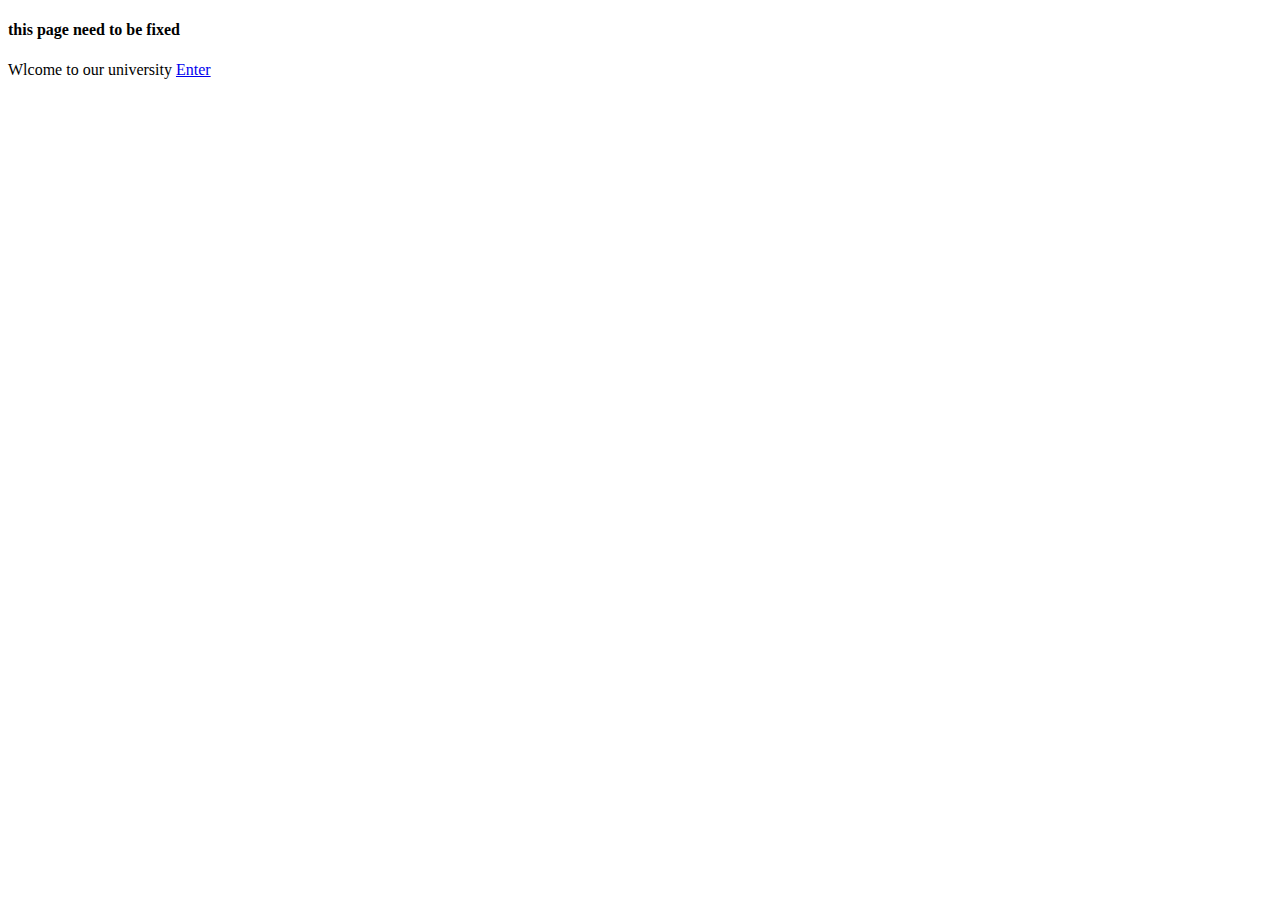
==== web/index.html @ 9f8be7e6 "Initial commit" ====
<!DOCTYPE html>
<html>
<head lang="en">
    <meta charset="UTF-8">
    <title>Welcome page</title>
</head>
<div class = "needToFix">
    <h4>
        this page need to be fixed
    </h4>
</div>
<body>
Wlcome to our university
<a href="LogIn.jsp">Enter</a><br />
</body>
</html>
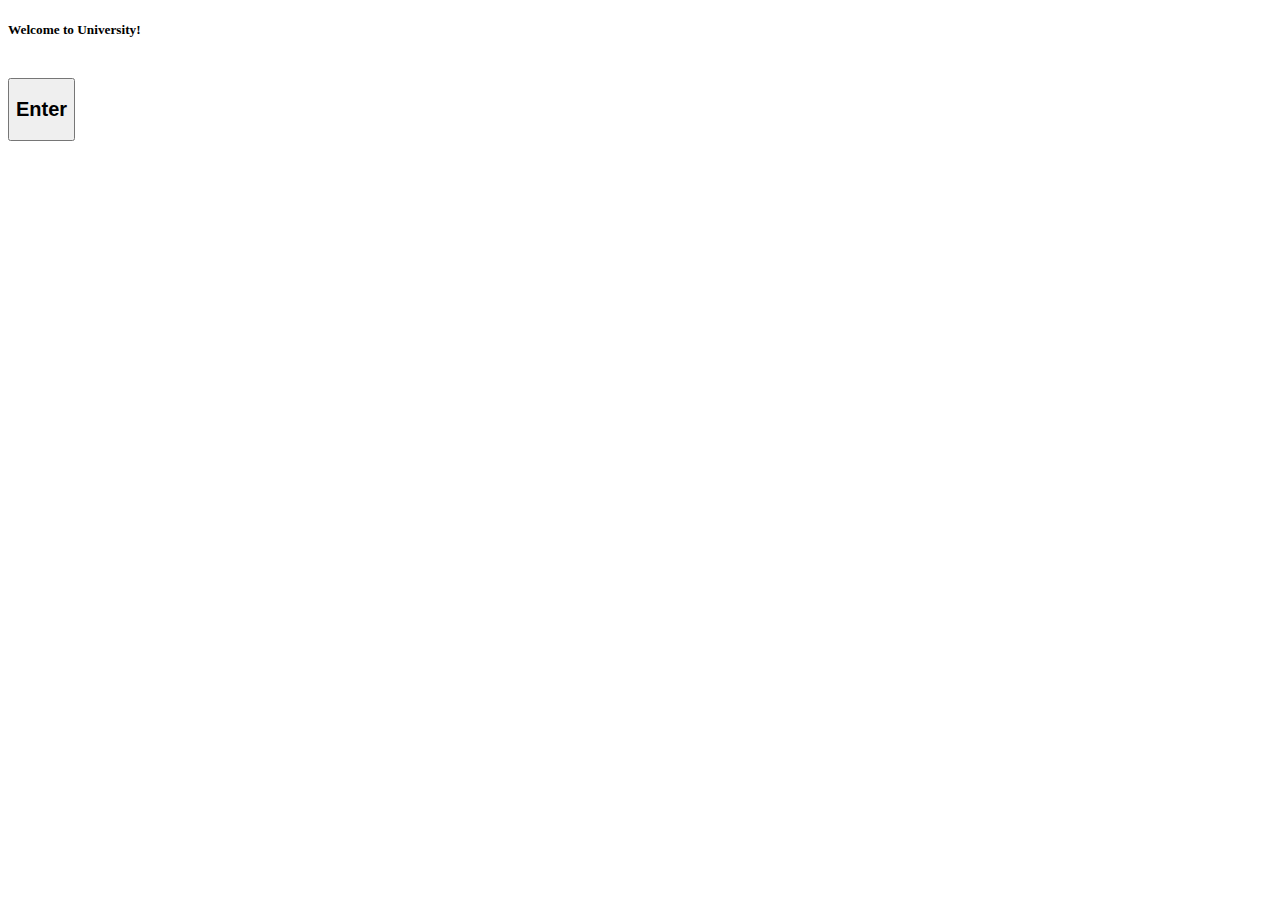
==== commit f577399b: "2016.07.18" ====
--- a/web/index.html
+++ b/web/index.html
@@ -2,15 +2,22 @@
 <html>
 <head lang="en">
     <meta charset="UTF-8">
+    <link rel="stylesheet" type="text/css" href="main_css\styles_for_Main_page.css">
     <title>Welcome page</title>
 </head>
-<div class = "needToFix">
-    <h4>
-        this page need to be fixed
-    </h4>
+
+<body>
+<div class = "pageTitleText">
+    <h5>
+        Welcome to University!
+    </h5>
 </div>
-<body>
-Wlcome to our university
-<a href="LogIn.jsp">Enter</a><br />
+<br>
+<tr>
+    <td >
+        <button onclick="window.location.href='LogIn.jsp?message=ok'" value="Enter" class="controlButton"><h2>Enter</h2></button>
+        <br>
+    </td>
+</tr>
 </body>
 </html>